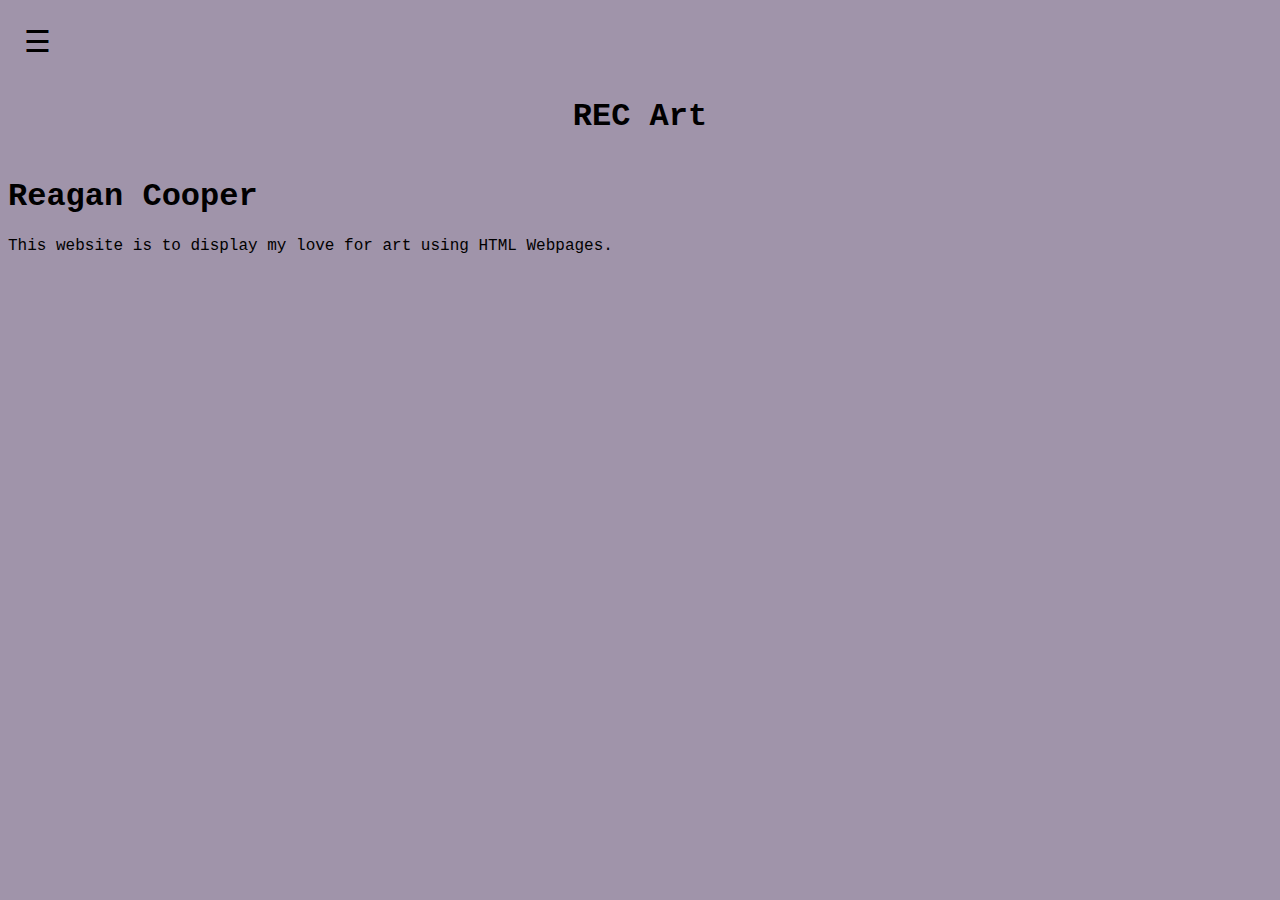
==== about.html @ 5f2a8ed9 "Update about.html" ====
<!DOCTYPE html>
<html>
<head>
<style>
body {
    background-image: url("https://www.panorama.it/wp-content/uploads/2017/12/Viola.jpg");
}
</style>
</head>
<body>
</html>

<head>
 <title>REC Art</title>
</head>

<body>
</body>
</html>
<div id="grad1"></div>

</body>
</html>

        <meta name="viewport" content="width=device-width, initial-scale=1">
<style>
body {
    font-family: "Courier New", sans-serif;
    transition: background-color .5s;
}

.sidenav {
    height: 100%;
    width: 0;
    position: fixed;
    z-index: 1;
    top: 0;
    left: 0;
    background-color: #000000;
    overflow-x: hidden;
    transition: 0.5s;
    padding-top: 60px;
}

.sidenav a {
    padding: 8px 8px 8px 32px;
    text-decoration: none;
    font-size: 25px;
    color: #FFFFFF;
    display: block;
    transition: 0.3s;
}

.sidenav a:hover {
    color: #f1f1f1;
}

.sidenav .closebtn {
    position: absolute;
    top: 0;
    right: 25px;
    font-size: 36px;
    margin-left: 50px;
}

#main {
    transition: margin-left .5s;
    padding: 16px;
}

@media screen and (max-height: 450px) {
  .sidenav {padding-top: 15px;}
  .sidenav a {font-size: 18px;}
}
</style>
</head>
<body>
<div id="mySidenav" class="sidenav">
  <a href="javascript:void(0)" class="closebtn" onclick="closeNav()">&times;</a>
  <a href="index.html">Home</a>
  <a href="about.html">About Me</a>
  <a href="inspiration.html">Inspiration</a>
  <a href="future.html">The Future</a>
</div> 


<div id="main">
  <span style="font-size:30px;cursor:pointer" onclick="Nav()">&#9776; </span>
</div>

<script>
function Nav() {
    document.getElementById("mySidenav").style.width = "250px";
    document.getElementById("main").style.marginLeft = "250px";
    document.body.style.backgroundColor = "rgba(0,0,0,0.4)";
}

function closeNav() {
    document.getElementById("mySidenav").style.width = "0";
    document.getElementById("main").style.marginLeft= "0";
    document.body.style.backgroundColor = "BLACK";
}
</script>
     
</body>
</html> 
<body bgcolor="#A094AA">
  <h1 align="center">REC Art</h1> 
  <table>
<table cellspacing="15">
<tr>
    
    <meta name="description" content="REC ART">
<meta name="keywords" content="HTML, CSS, HTML5, Javascript">
<link rel="icon" href="images/favicon1.png" type="image/png" sizes="16x16">
  </head>
  
  <body>
   
    <main>
    <section id="section1">
    <article class="articles">
        <h1>Reagan Cooper</h1>
        <p>This website is to display my love for art using HTML Webpages.</p>
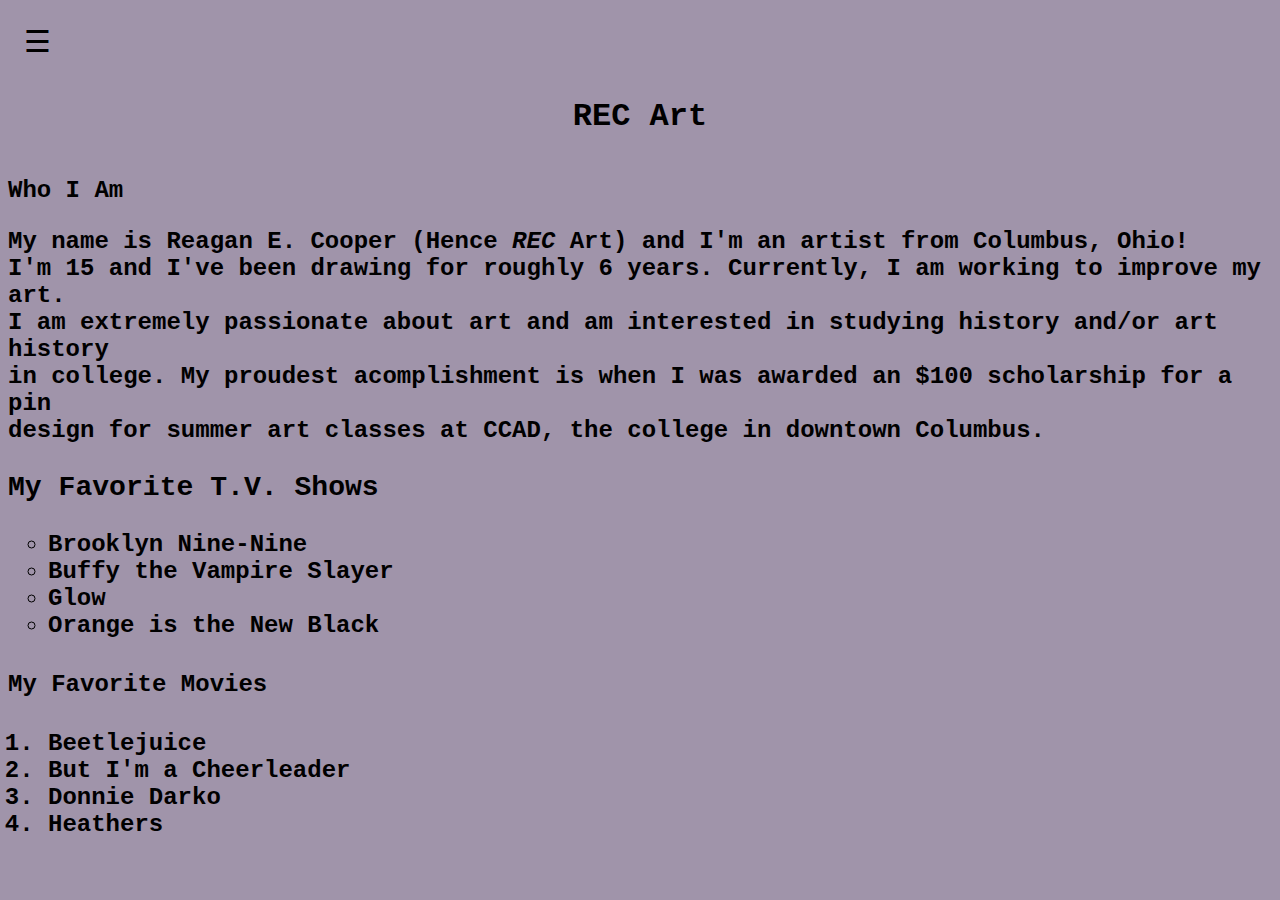
==== commit 0db52a04: "Update about.html" ====
--- a/about.html
+++ b/about.html
@@ -116,9 +116,28 @@
   </head>
   
   <body>
-   
+         <h2>Who I Am<h2>
     <main>
-    <section id="section1">
+        <section id="section1">
     <article class="articles">
-        <h1>Reagan Cooper</h1>
-        <p>This website is to display my love for art using HTML Webpages.</p>
+<p> My name is Reagan E. Cooper (Hence <i>REC</i> Art) and I'm an artist from Columbus, Ohio! <br>
+I'm 15 and I've been drawing for roughly 6 years. Currently, I am working to improve my art. <br>
+I am extremely passionate about art and am interested in studying history and/or art history <br>
+in college. My proudest acomplishment is when I was awarded an $100 scholarship for a pin <br>
+design for summer art classes at CCAD, the college in downtown Columbus.</p>
+       <h3>My Favorite T.V. Shows</h3>
+
+<ul style="list-style-type:circle">
+<li>Brooklyn Nine-Nine</li>
+<li>Buffy the Vampire Slayer</li>
+<li>Glow</li>
+<li>Orange is the New Black</li>
+</ul>
+        <h4>My Favorite Movies</h4>
+        
+<ol>
+  <li>Beetlejuice</li>
+  <li>But I'm a Cheerleader</li>
+  <li>Donnie Darko</li>
+  <li>Heathers</li>
+      </ol>
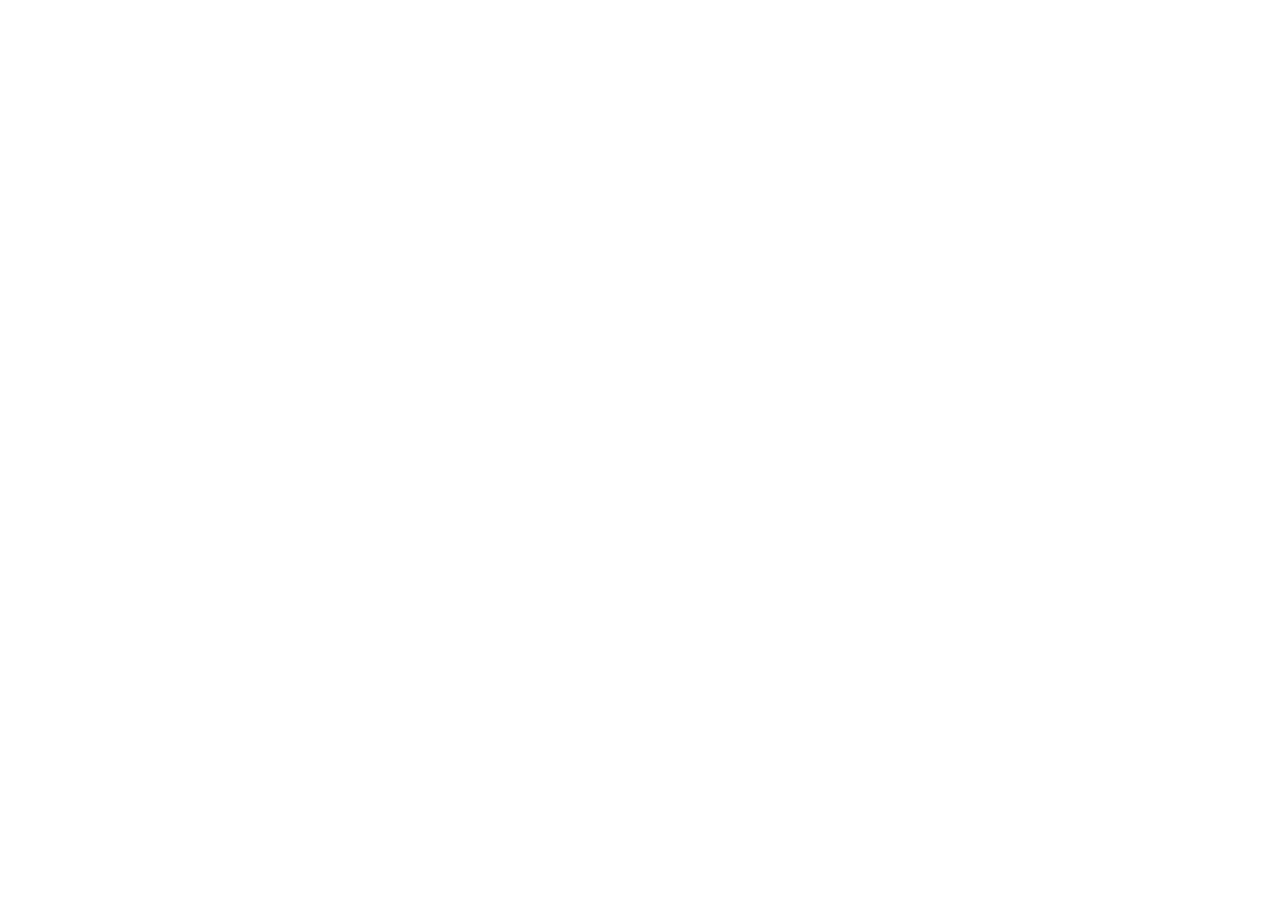
==== commit aff950c0: "Update about.html" ====
--- a/about.html
+++ b/about.html
@@ -3,117 +3,7 @@
 <head>
 <style>
 body {
-    background-image: url("https://www.panorama.it/wp-content/uploads/2017/12/Viola.jpg");
-}
-</style>
-</head>
-<body>
-</html>
-
-<head>
- <title>REC Art</title>
-</head>
-
-<body>
-</body>
-</html>
-<div id="grad1"></div>
-
-</body>
-</html>
-
-        <meta name="viewport" content="width=device-width, initial-scale=1">
-<style>
-body {
-    font-family: "Courier New", sans-serif;
-    transition: background-color .5s;
-}
-
-.sidenav {
-    height: 100%;
-    width: 0;
-    position: fixed;
-    z-index: 1;
-    top: 0;
-    left: 0;
-    background-color: #000000;
-    overflow-x: hidden;
-    transition: 0.5s;
-    padding-top: 60px;
-}
-
-.sidenav a {
-    padding: 8px 8px 8px 32px;
-    text-decoration: none;
-    font-size: 25px;
-    color: #FFFFFF;
-    display: block;
-    transition: 0.3s;
-}
-
-.sidenav a:hover {
-    color: #f1f1f1;
-}
-
-.sidenav .closebtn {
-    position: absolute;
-    top: 0;
-    right: 25px;
-    font-size: 36px;
-    margin-left: 50px;
-}
-
-#main {
-    transition: margin-left .5s;
-    padding: 16px;
-}
-
-@media screen and (max-height: 450px) {
-  .sidenav {padding-top: 15px;}
-  .sidenav a {font-size: 18px;}
-}
-</style>
-</head>
-<body>
-<div id="mySidenav" class="sidenav">
-  <a href="javascript:void(0)" class="closebtn" onclick="closeNav()">&times;</a>
-  <a href="index.html">Home</a>
-  <a href="about.html">About Me</a>
-  <a href="inspiration.html">Inspiration</a>
-  <a href="future.html">The Future</a>
-</div> 
-
-
-<div id="main">
-  <span style="font-size:30px;cursor:pointer" onclick="Nav()">&#9776; </span>
-</div>
-
-<script>
-function Nav() {
-    document.getElementById("mySidenav").style.width = "250px";
-    document.getElementById("main").style.marginLeft = "250px";
-    document.body.style.backgroundColor = "rgba(0,0,0,0.4)";
-}
-
-function closeNav() {
-    document.getElementById("mySidenav").style.width = "0";
-    document.getElementById("main").style.marginLeft= "0";
-    document.body.style.backgroundColor = "BLACK";
-}
-</script>
-     
-</body>
-</html> 
-<body bgcolor="#A094AA">
-  <h1 align="center">REC Art</h1> 
-  <table>
-<table cellspacing="15">
-<tr>
     
-    <meta name="description" content="REC ART">
-<meta name="keywords" content="HTML, CSS, HTML5, Javascript">
-<link rel="icon" href="images/favicon1.png" type="image/png" sizes="16x16">
-  </head>
   
   <body>
          <h2>Who I Am<h2>
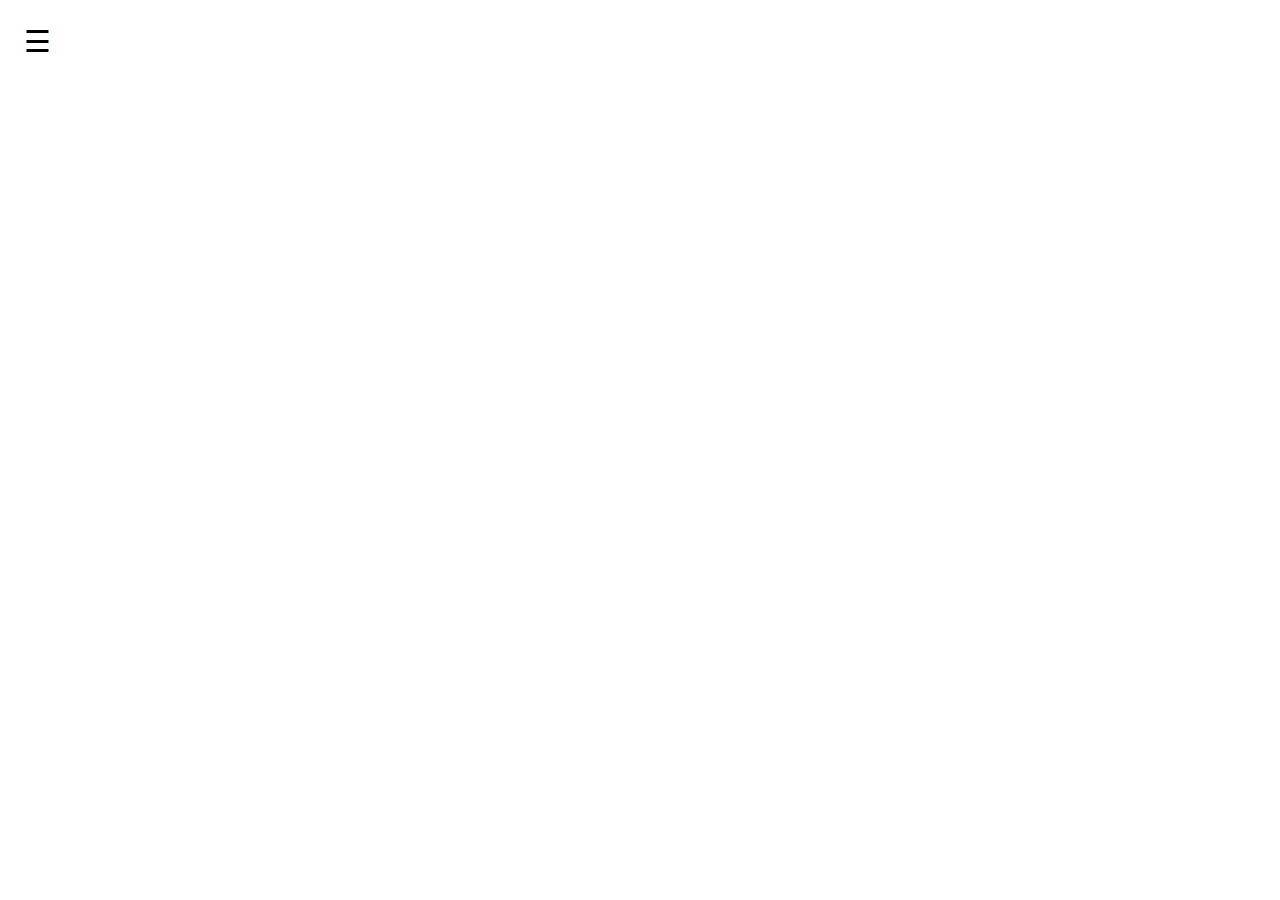
==== commit d05d1882: "Update about.html" ====
--- a/about.html
+++ b/about.html
@@ -3,9 +3,77 @@
 <head>
 <style>
 body {
-    
-  
-  <body>
+    background-image: url("https://www.panorama.it/wp-content/uploads/2017/12/Viola.jpg");
+}
+    body {
+    font-family: "Courier New", sans-serif;
+    transition: background-color .5s;
+}
+.sidenav {
+    height: 100%;
+    width: 0;
+    position: fixed;
+    z-index: 1;
+    top: 0;
+    left: 0;
+    background-color: #000000;
+    overflow-x: hidden;
+    transition: 0.5s;
+    padding-top: 60px;
+}
+.sidenav a {
+    padding: 8px 8px 8px 32px;
+    text-decoration: none;
+    font-size: 25px;
+    color: #FFFFFF;
+    display: block;
+    transition: 0.3s;
+}
+.sidenav a:hover {
+    color: #f1f1f1;
+}
+.sidenav .closebtn {
+    position: absolute;
+    top: 0;
+    right: 25px;
+    font-size: 36px;
+    margin-left: 50px;
+}
+#main {
+    transition: margin-left .5s;
+    padding: 16px;
+}
+@media screen and (max-height: 450px) {
+  .sidenav {padding-top: 15px;}
+  .sidenav a {font-size: 18px;}
+}
+</style>
+</head>
+<body>
+<div id="mySidenav" class="sidenav">
+  <a href="javascript:void(0)" class="closebtn" onclick="closeNav()">&times;</a>
+  <a href="index.html">Home</a>
+  <a href="about.html">About Me</a>
+  <a href="inspiration.html">Inspiration</a>
+  <a href="future.html">The Future</a>
+</div> 
+
+
+<div id="main">
+  <span style="font-size:30px;cursor:pointer" onclick="Nav()">&#9776; </span>
+</div>
+
+<script>
+function Nav() {
+    document.getElementById("mySidenav").style.width = "250px";
+    document.getElementById("main").style.marginLeft = "250px";
+    document.body.style.backgroundColor = "rgba(0,0,0,0.4)";
+}
+function closeNav() {
+    document.getElementById("mySidenav").style.width = "0";
+    document.getElementById("main").style.marginLeft= "0";
+    document.body.style.backgroundColor = "BLACK";
+}
          <h2>Who I Am<h2>
     <main>
         <section id="section1">
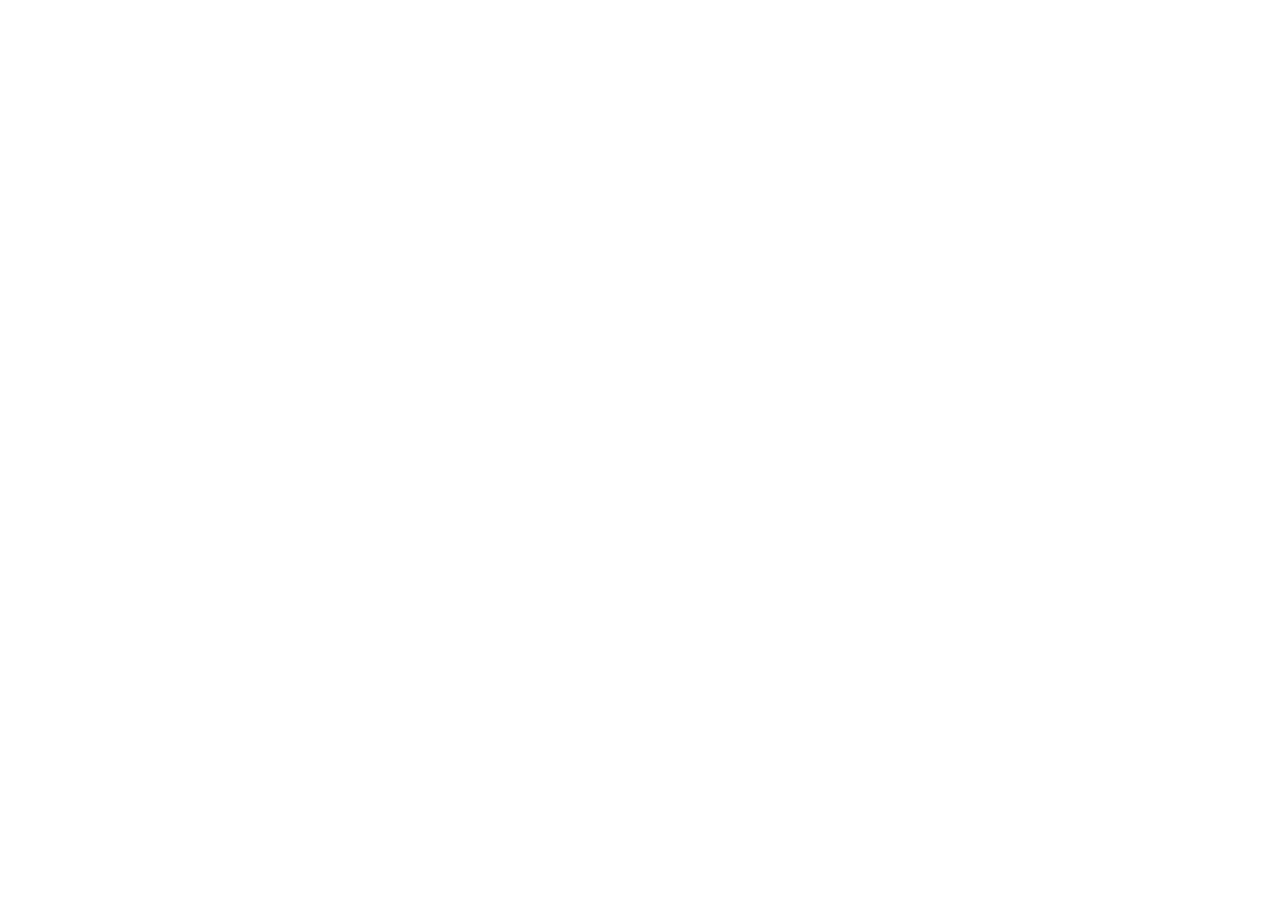
==== commit 1d43f0f4: "Update about.html" ====
--- a/about.html
+++ b/about.html
@@ -5,75 +5,7 @@
 body {
     background-image: url("https://www.panorama.it/wp-content/uploads/2017/12/Viola.jpg");
 }
-    body {
-    font-family: "Courier New", sans-serif;
-    transition: background-color .5s;
-}
-.sidenav {
-    height: 100%;
-    width: 0;
-    position: fixed;
-    z-index: 1;
-    top: 0;
-    left: 0;
-    background-color: #000000;
-    overflow-x: hidden;
-    transition: 0.5s;
-    padding-top: 60px;
-}
-.sidenav a {
-    padding: 8px 8px 8px 32px;
-    text-decoration: none;
-    font-size: 25px;
-    color: #FFFFFF;
-    display: block;
-    transition: 0.3s;
-}
-.sidenav a:hover {
-    color: #f1f1f1;
-}
-.sidenav .closebtn {
-    position: absolute;
-    top: 0;
-    right: 25px;
-    font-size: 36px;
-    margin-left: 50px;
-}
-#main {
-    transition: margin-left .5s;
-    padding: 16px;
-}
-@media screen and (max-height: 450px) {
-  .sidenav {padding-top: 15px;}
-  .sidenav a {font-size: 18px;}
-}
-</style>
-</head>
-<body>
-<div id="mySidenav" class="sidenav">
-  <a href="javascript:void(0)" class="closebtn" onclick="closeNav()">&times;</a>
-  <a href="index.html">Home</a>
-  <a href="about.html">About Me</a>
-  <a href="inspiration.html">Inspiration</a>
-  <a href="future.html">The Future</a>
-</div> 
-
-
-<div id="main">
-  <span style="font-size:30px;cursor:pointer" onclick="Nav()">&#9776; </span>
-</div>
-
-<script>
-function Nav() {
-    document.getElementById("mySidenav").style.width = "250px";
-    document.getElementById("main").style.marginLeft = "250px";
-    document.body.style.backgroundColor = "rgba(0,0,0,0.4)";
-}
-function closeNav() {
-    document.getElementById("mySidenav").style.width = "0";
-    document.getElementById("main").style.marginLeft= "0";
-    document.body.style.backgroundColor = "BLACK";
-}
+   <link href="styles.css" rel="stylesheet" tyle="text/css">
          <h2>Who I Am<h2>
     <main>
         <section id="section1">
--- a/styles.css
+++ b/styles.css
@@ -0,0 +1,74 @@
+@charset "utf-8";
+
+
+.sidenav {
+    height: 100%;
+    width: 0;
+    position: fixed;
+    z-index: 1;
+    top: 0;
+    left: 0;
+    background-color: #000000;
+    overflow-x: hidden;
+    transition: 0.5s;
+    padding-top: 60px;
+}
+
+.sidenav a {
+    padding: 8px 8px 8px 32px;
+    text-decoration: none;
+    font-size: 25px;
+    color: #FFFFFF;
+    display: block;
+    transition: 0.3s;
+}
+
+.sidenav a:hover {
+    color: #f1f1f1;
+}
+
+.sidenav .closebtn {
+    position: absolute;
+    top: 0;
+    right: 25px;
+    font-size: 36px;
+    margin-left: 50px;
+}
+
+#main {
+    transition: margin-left .5s;
+    padding: 16px;
+}
+
+@media screen and (max-height: 450px) {
+  .sidenav {padding-top: 15px;}
+  .sidenav a {font-size: 18px;}
+}
+</style>
+</head>
+<body>
+<div id="mySidenav" class="sidenav">
+  <a href="javascript:void(0)" class="closebtn" onclick="closeNav()">&times;</a>
+  <a href="index.html">Home</a>
+  <a href="about.html">About Me</a>
+  <a href="inspiration.html">Inspiration</a>
+  <a href="future.html">The Future</a>
+</div> 
+
+
+<div id="main">
+  <span style="font-size:30px;cursor:pointer" onclick="Nav()">&#9776; </span>
+</div>
+
+<script>
+function Nav() {
+    document.getElementById("mySidenav").style.width = "250px";
+    document.getElementById("main").style.marginLeft = "250px";
+    document.body.style.backgroundColor = "rgba(0,0,0,0.4)";
+}
+
+function closeNav() {
+    document.getElementById("mySidenav").style.width = "0";
+    document.getElementById("main").style.marginLeft= "0";
+    document.body.style.backgroundColor = "BLACK";
+}
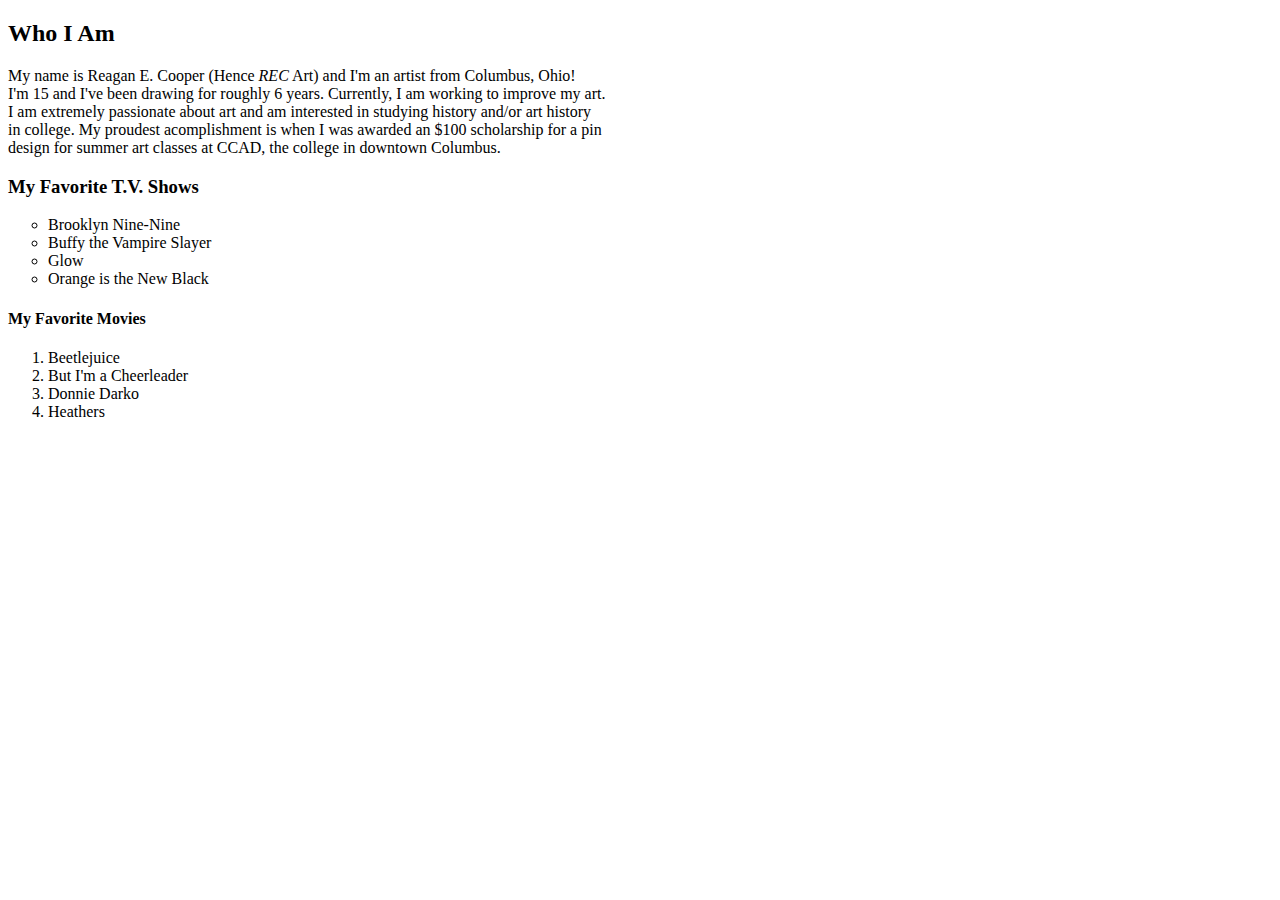
==== commit bb9bb513: "Update about.html" ====
--- a/about.html
+++ b/about.html
@@ -1,12 +1,11 @@
 <!DOCTYPE html>
 <html>
 <head>
-<style>
-body {
-    background-image: url("https://www.panorama.it/wp-content/uploads/2017/12/Viola.jpg");
-}
+
    <link href="styles.css" rel="stylesheet" tyle="text/css">
-         <h2>Who I Am<h2>
+    </head>
+    <body>
+         <h2>Who I Am</h2>
     <main>
         <section id="section1">
     <article class="articles">
@@ -16,7 +15,8 @@
 in college. My proudest acomplishment is when I was awarded an $100 scholarship for a pin <br>
 design for summer art classes at CCAD, the college in downtown Columbus.</p>
        <h3>My Favorite T.V. Shows</h3>
-
+        </section>
+            </article>
 <ul style="list-style-type:circle">
 <li>Brooklyn Nine-Nine</li>
 <li>Buffy the Vampire Slayer</li>
@@ -31,3 +31,5 @@
   <li>Donnie Darko</li>
   <li>Heathers</li>
       </ol>
+        </body>
+            </html>
